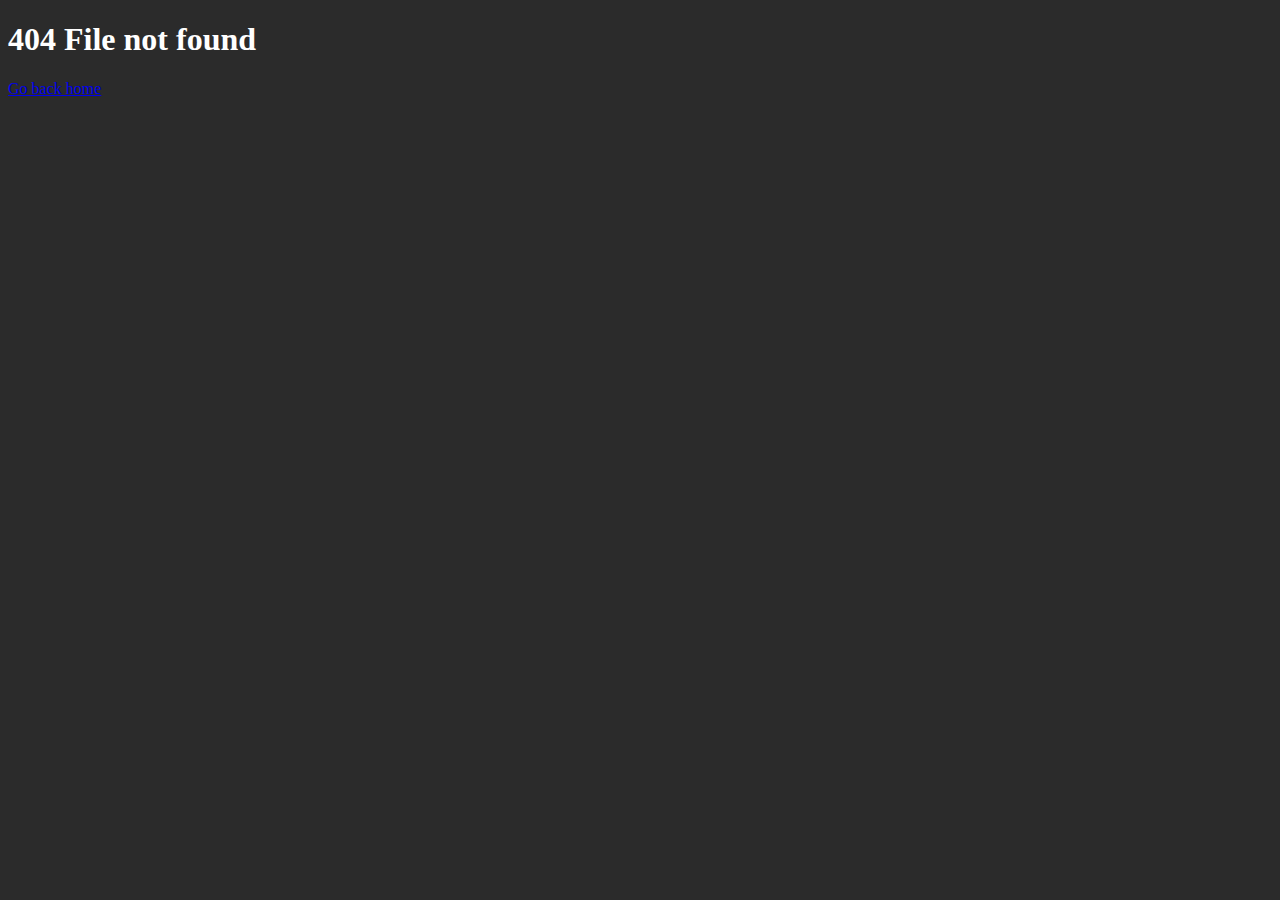
==== src/main/webapp/error-404.html @ 664e13ec "Error handler" ====
<!DOCTYPE html>
<html lang="en">
<head>
    <meta charset="UTF-8">
    <meta name="viewport" content="width=device-width, initial-scale=1.0">
    <link href="https://fonts.googleapis.com/css?family=Baloo|Roboto:400,700" rel="stylesheet">
    <link rel="stylesheet" href="css/style.css">
    <title>Error Page</title>
</head>
<body>
<div class="error-column">
    <h1>404 File not found</h1>
    <a href="./">Go back home</a>
</div>


</body>
</html>
---- src/main/webapp/css/style.css ----
body {
    background-color: #2b2b2b;
    color: white;
}
#user-info {
    display: inline-block;
    width: 100%;
    padding: 5px 0 5px 0;
    margin-bottom: 25px;
    font-size: 30px;
    background: rgba(255,255,255,0.1);
}

#login-field {
    display: block;
    margin: auto auto 0 auto;
    width: 40%;
    font-family: Roboto, serif;
    font-size: 25px;
    border: none;
    border-bottom: 2px solid white;
    color: white;
    background: none;
    text-align: center;
    outline: none;
}

#login-button {
    display: block;
    margin: -2px auto auto auto;
    font-size: 30px;
    font-family: baloo, serif;
    color: white;
    background-color: transparent;
    border: 2px solid white;
    padding: 2px 23px;
    outline: none;
    cursor: pointer;
}
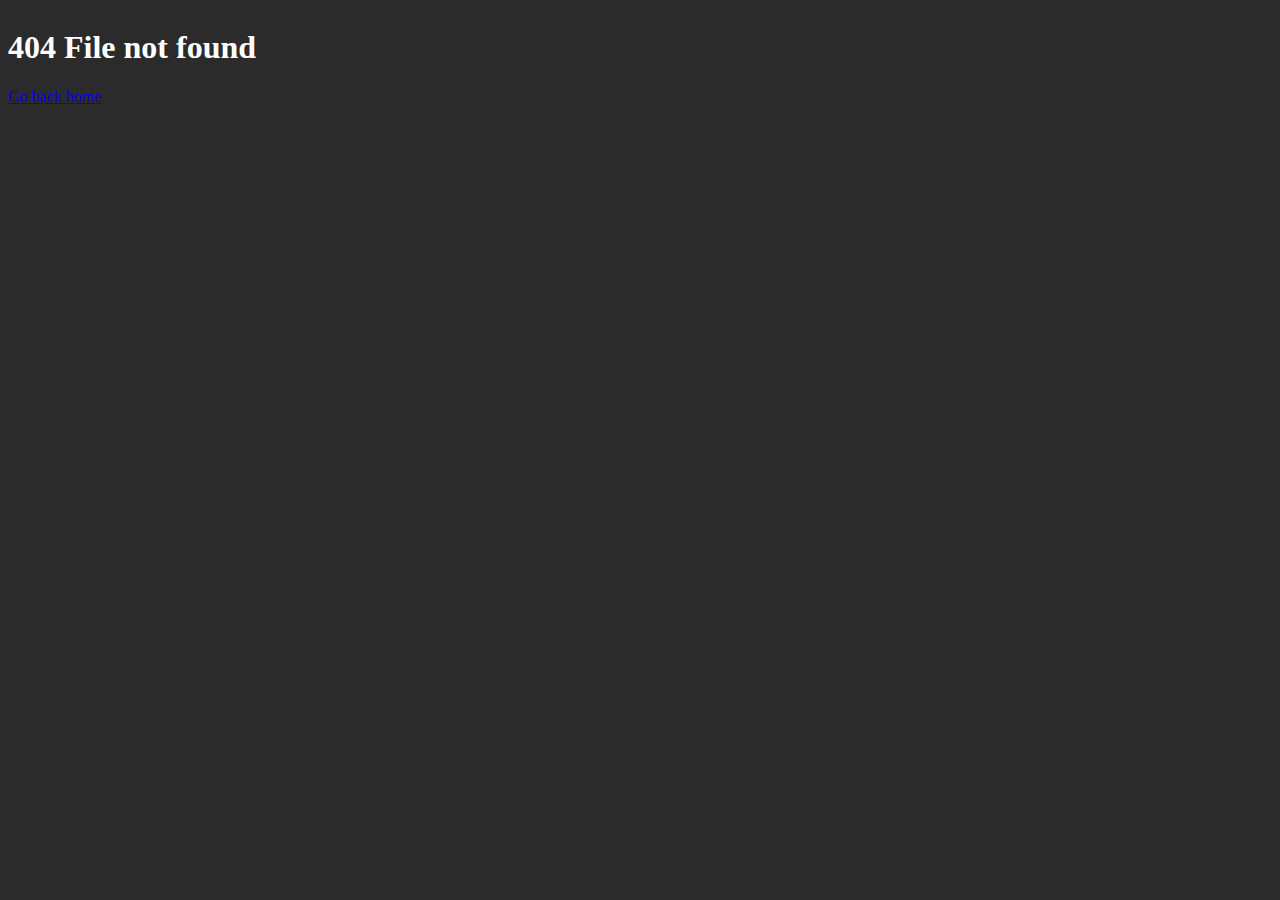
==== commit 71cce708: "error page link fix" ====
--- a/src/main/webapp/error-404.html
+++ b/src/main/webapp/error-404.html
@@ -10,7 +10,7 @@
 <body>
 <div class="error-column">
     <h1>404 File not found</h1>
-    <a href="./">Go back home</a>
+    <a href="./artists">Go back home</a>
 </div>
 
 
--- a/src/main/webapp/css/style.css
+++ b/src/main/webapp/css/style.css
@@ -1,14 +1,47 @@
+.error-column {
+    width: 100%;
+    float: left;
+    position: relative;
+    min-height: 1px;
+}
+
+#splash {
+    position: absolute;
+    top: 0;
+    left: 0;
+    width: 100%;
+    height: 100%;
+    background-size: cover;
+    background: url('../images/vinyl_record.jpg') no-repeat center;
+    z-index: -1;
+    animation: ease-zoom 1s;
+    animation-delay: 0.8s;
+    animation-fill-mode: forwards;
+}
+
+.splash-overlay {
+    position: absolute;
+    width: 100%;
+    height: 50%;
+    left: 0;
+    background-color: black;
+    animation: move-overlay 1s;
+    animation-fill-mode: forwards;
+    animation-delay: 0.5s;
+}
+
 body {
     background-color: #2b2b2b;
     color: white;
 }
+
 #user-info {
     display: inline-block;
     width: 100%;
     padding: 5px 0 5px 0;
     margin-bottom: 25px;
     font-size: 30px;
-    background: rgba(255,255,255,0.1);
+    background: rgba(255, 255, 255, 0.1);
 }
 
 #login-field {
@@ -36,4 +69,67 @@
     padding: 2px 23px;
     outline: none;
     cursor: pointer;
+}
+
+#wrapper {
+    position: absolute;
+    left: 50%;
+    transform: translateX(-50%);
+    z-index: 2;
+    bottom: 12%;
+    width: 100%;
+    background-color: rgba(0, 0, 0, 0.75);
+    padding: 20px 0;
+    opacity: 0;
+    animation: fadein 1s;
+    animation-delay: 1.3s;
+    animation-fill-mode: forwards;
+}
+
+#credits-text {
+    font-family: roboto, serif;
+    font-size: 23px;
+    color: rgba(255,255,255,0.6);
+    opacity: 0;
+    text-align: center;
+    margin-top: 30px;
+    animation: fadein 1s;
+    animation-fill-mode: forwards;
+    animation-delay: 1.8s;
+}
+
+#wrapper {
+    position: absolute;
+    left: 50%;
+    transform: translateX(-50%);
+    z-index: 2;
+    bottom: 12%;
+    width: 100%;
+    background-color: rgba(0,0,0,0.75);
+    padding: 20px 0;
+    opacity: 0;
+    animation: fadein 1s;
+    animation-delay: 1.3s;
+    animation-fill-mode: forwards;
+}
+
+@keyframes fadein {
+    to {
+        opacity: 1;
+    }
+}
+
+#overlay-top {
+    top: 0;
+}
+
+#overlay-bottom {
+    bottom: 0;
+}
+
+@keyframes move-overlay {
+    to{
+        height: 0;
+        opacity: 0.3;
+    }
 }